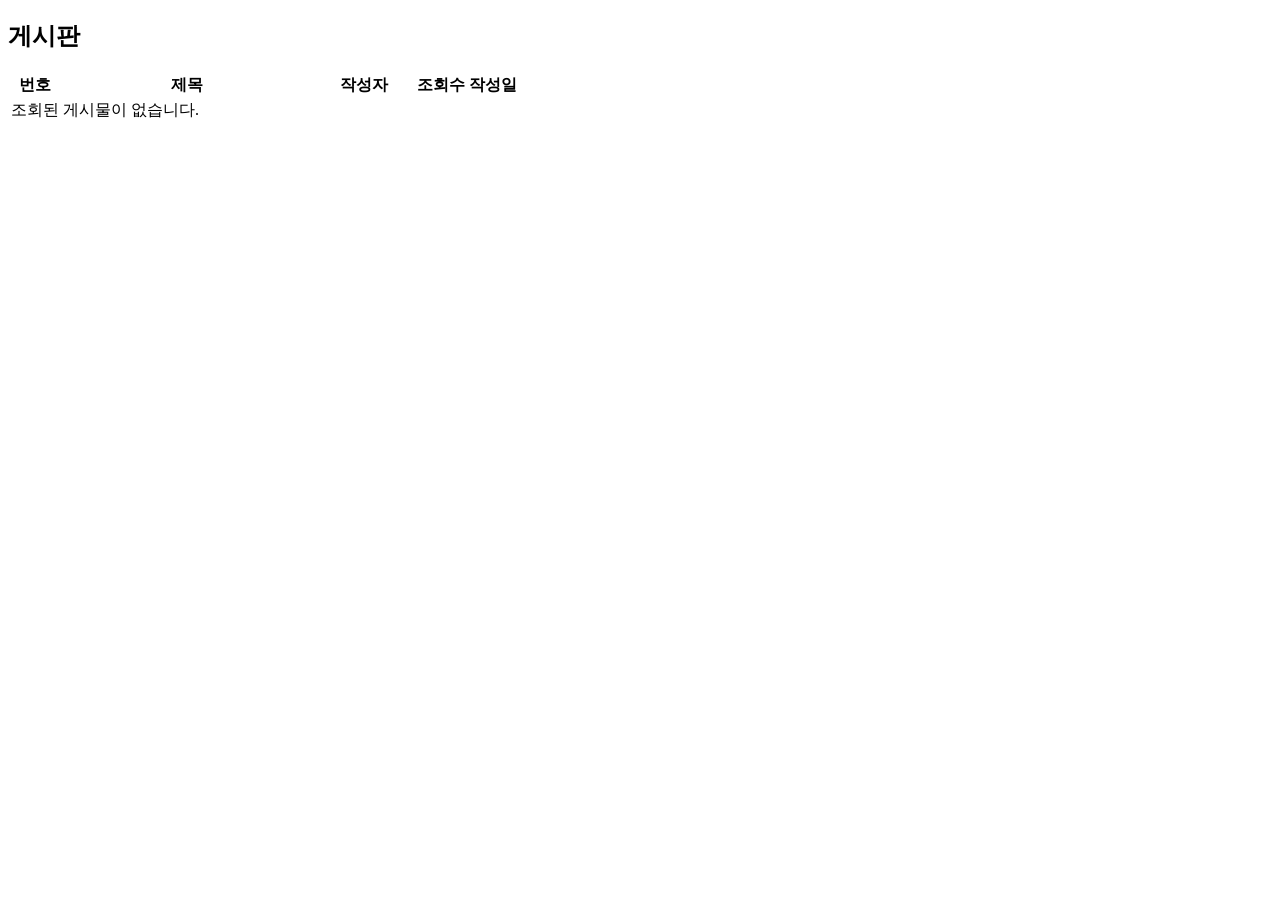
==== src/main/resources/templates/board/board.html @ 955e21eb "1. set basic layer 2. modified board" ====
<!DOCTYPE html>
<html lang="en"
      xmlns:th="http://www.thymeleaf.org"
      xmlns:layout="http://www.ultraq.net.nz/thymeleaf/layout"
      layout:decorate="~{layout/layout}">

<th:block layout:fragment="css">
	<link rel="stylesheet" type="text/css" href="/css/board/board.css" />
</th:block>

<th:block layout:fragment="js">
	<script src="/js/board/board.js"></script>
</th:block>

<div layout:fragment="content" class="container_wrap">
	<h2>게시판</h2>
	
	<table class="board_table">
		<colgroup>
			<col width="10%"/>  <!-- 번호 -->
			<col width=""/>     <!-- 제목 -->
			<col width="20%"/>  <!-- 작성자 -->
			<col width="10%"/>  <!-- 조회수 -->
			<col width="10%"/>  <!-- 작성일 -->
		</colgroup>
		<thead>
			<tr>
				<th>번호</th>
				<th>제목</th>
				<th>작성자</th>
				<th>조회수</th>
				<th>작성일</th>
			</tr>
		</thead>
		
		<tbody th:if="${resultList.size() == 0}">
			<tr>
				<td colspan="5">조회된 게시물이 없습니다.</td>
			</tr>
		</tbody>
		
		<tbody th:if="${resultList.size() != 0}">
		<tr th:each="board : ${resultList}">
			<td th:text="${board.id}"></td>
			<td th:text="${board.title}"></td>
			<td th:text="${board.userName}"></td>
			<td th:text="${board.readCount}"></td>
			<td th:text="${board.createDate}"></td>
		</tr>
		</tbody>
	</table>
</div>

</html>
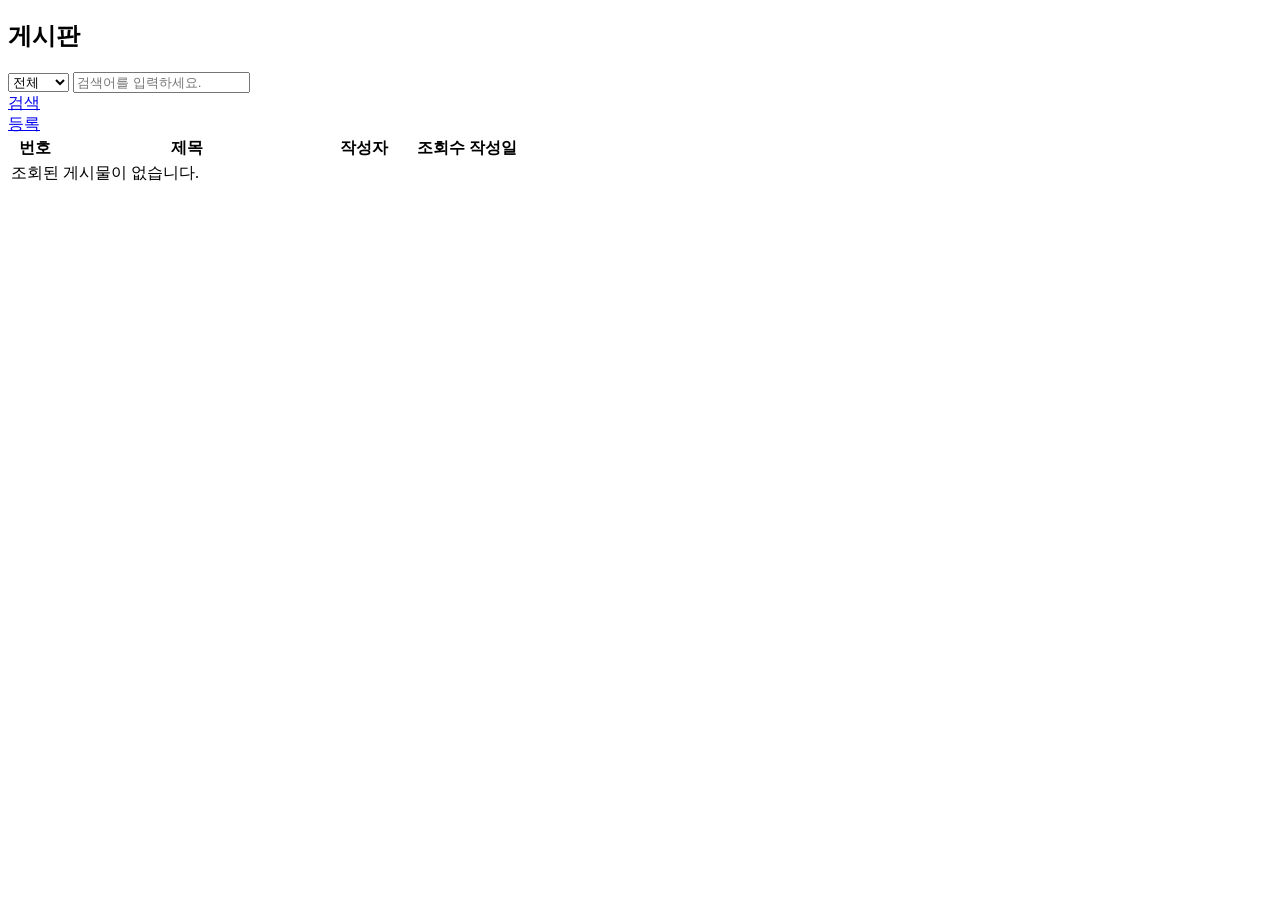
==== commit 14dc2a61: "1. board insert, read basic setting" ====
--- a/src/main/resources/templates/board/board.html
+++ b/src/main/resources/templates/board/board.html
@@ -10,10 +10,40 @@
 
 <th:block layout:fragment="js">
 	<script src="/js/board/board.js"></script>
+	<script type="text/javascript">
+		/*$(function () {
+			var tmplObj = {
+				resultList: [[${resultList}]]
+			};
+			
+			console.log('tmplObj :', tmplObj);
+			
+			$('.content_area').html($('#addBoardTable').tmpl(tmplObj));
+		});*/
+	</script>
 </th:block>
 
 <div layout:fragment="content" class="container_wrap">
 	<h2>게시판</h2>
+	
+	<div class="additional_service_area">
+		<div class="board_search_area">
+			<select class="search_type">
+				<option value="">전체</option>
+				<option value="title">제목</option>
+				<option value="content">내용</option>
+				<option value="userName">작성자</option>
+			</select>
+			<input type="text" class="search_text" title="검색어를 입력하세요." placeholder="검색어를 입력하세요."/>
+			<div class="btn_board_search_area">
+				<a href="javascript:" class="board_search_link">검색</a>
+			</div>
+		</div>
+		
+		<div class="board_button_area">
+			<a href="/board/findOne?type=i" class="board_insertion_link">등록</a>
+		</div>
+	</div>
 	
 	<table class="board_table">
 		<colgroup>
@@ -49,6 +79,10 @@
 		</tr>
 		</tbody>
 	</table>
+	
+	<div class="pagination_area">
+	
+	</div>
 </div>
 
 </html>
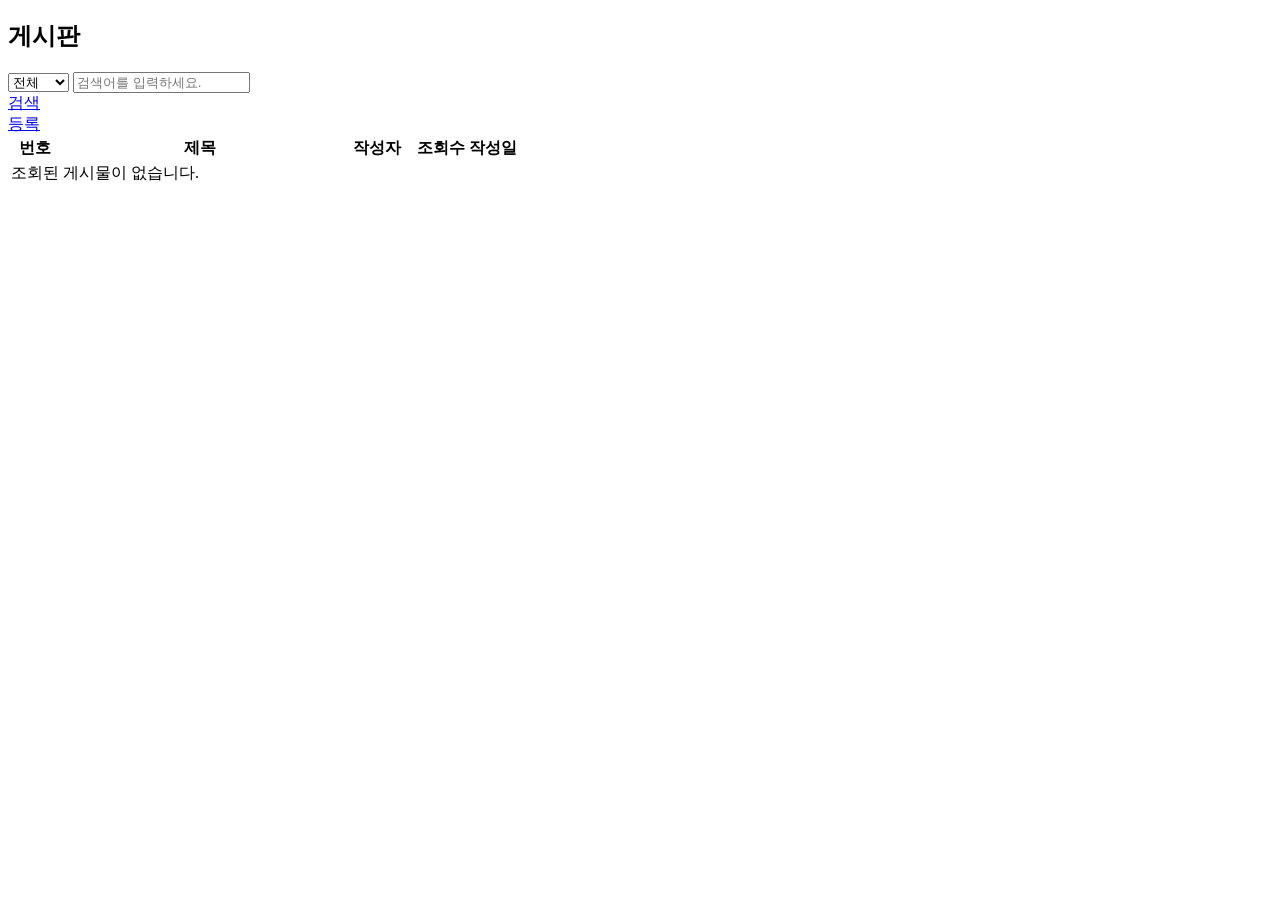
==== commit a85ef7da: "1. when inserting a board, fix the error 2. modified board sort 3. modified board css" ====
--- a/src/main/resources/templates/board/board.html
+++ b/src/main/resources/templates/board/board.html
@@ -49,7 +49,7 @@
 		<colgroup>
 			<col width="10%"/>  <!-- 번호 -->
 			<col width=""/>     <!-- 제목 -->
-			<col width="20%"/>  <!-- 작성자 -->
+			<col width="15%"/>  <!-- 작성자 -->
 			<col width="10%"/>  <!-- 조회수 -->
 			<col width="10%"/>  <!-- 작성일 -->
 		</colgroup>
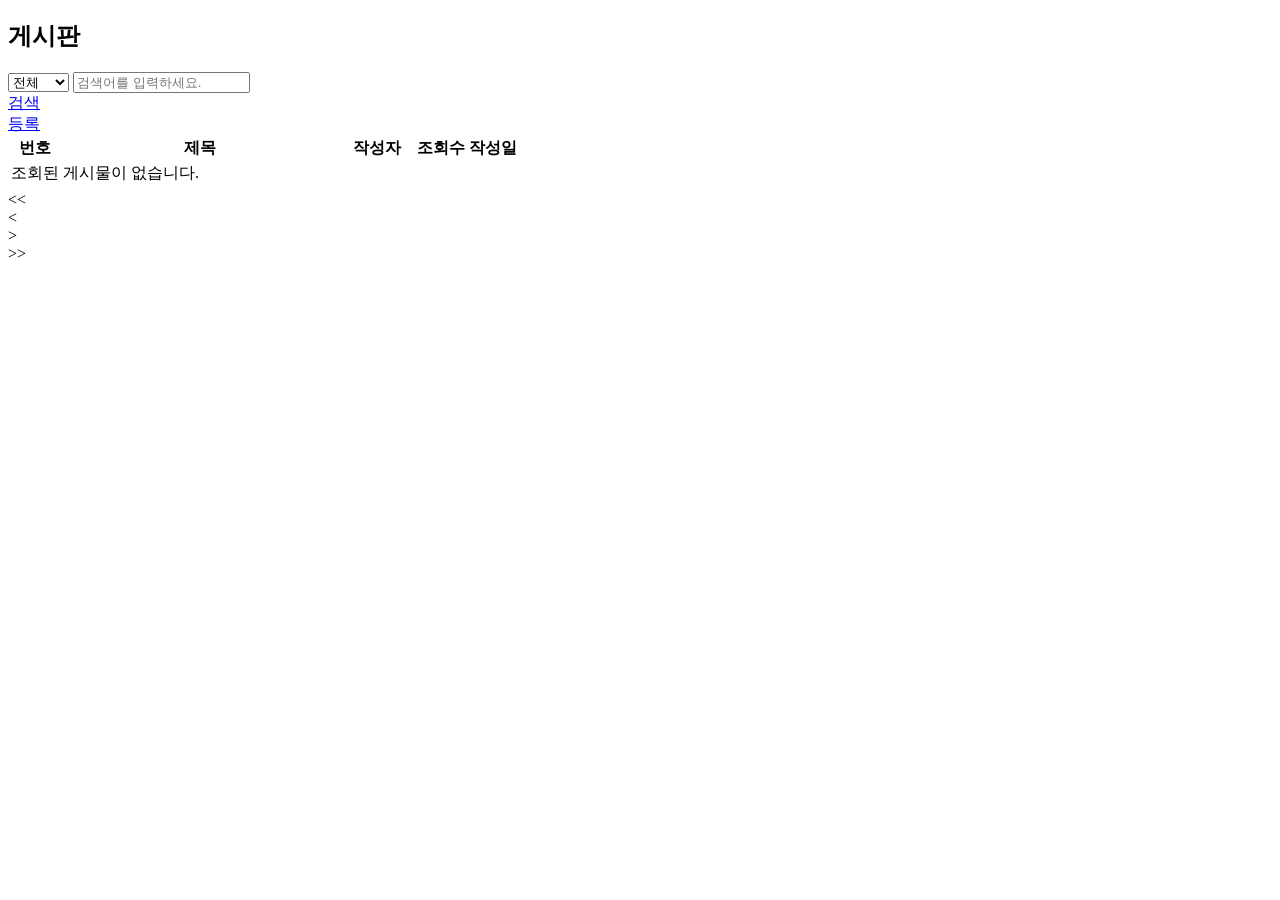
==== commit 31fdbc48: "1. added board pagination" ====
--- a/src/main/resources/templates/board/board.html
+++ b/src/main/resources/templates/board/board.html
@@ -41,7 +41,7 @@
 		</div>
 		
 		<div class="board_button_area">
-			<a href="/board/findOne?type=i" class="board_insertion_link">등록</a>
+			<a href="/board/findById?type=i" class="board_insertion_link">등록</a>
 		</div>
 	</div>
 	
@@ -63,16 +63,19 @@
 			</tr>
 		</thead>
 		
-		<tbody th:if="${resultList.size() == 0}">
+		<tbody th:if="${resultList.getContent().size() == 0}">
 			<tr>
 				<td colspan="5">조회된 게시물이 없습니다.</td>
 			</tr>
 		</tbody>
 		
-		<tbody th:if="${resultList.size() != 0}">
-		<tr th:each="board : ${resultList}">
-			<td th:text="${board.id}"></td>
-			<td th:text="${board.title}"></td>
+		<tbody th:if="${resultList.getContent().size() != 0}">
+		<tr th:each="board, index : ${resultList}">
+			<td th:text="${index.index + (resultList.getSize() * resultList.number + 1)}"></td>
+			<td>
+				<a th:href="@{/board/findById(type='r', id=${board.id})}" th:text="${board.title}" class="board_detail_link">
+				</a>
+			</td>
 			<td th:text="${board.userName}"></td>
 			<td th:text="${board.readCount}"></td>
 			<td th:text="${board.createDate}"></td>
@@ -80,8 +83,29 @@
 		</tbody>
 	</table>
 	
-	<div class="pagination_area">
-	
+	<div class="pagination_area" th:with="pageSize=${resultList.getSize()},
+											start=${T(Math).floor(resultList.number / pageSize) * pageSize + 1},
+											last=(${start + (pageSize - 1) < resultList.totalPages ? start + (pageSize - 1) : resultList.totalPages})">
+		<div th:class="${resultList.first} ? 'disabled'">
+			<a th:href="${resultList.first} ? 'javscript:' : @{/board(currentPage=0)}" title="처음으로">&lt;&lt;</a>
+		</div>
+		
+		<div th:class="${resultList.first} ? 'disabled'">
+			<a th:href="${resultList.first} ? 'javascript:' : @{/board(currentpage=${resultList.number})}" title="이전">&lt;</a>
+		</div>
+		
+		<div th:each="page : ${#numbers.sequence(start, last)}"
+		     th:class="${page == resultList.number - 1} ? 'active'">
+			<a th:href="@{/board(currentPage=${page - 1})}" th:title="${page}" th:text="${page}"></a>
+		</div>
+		
+		<div th:class="${resultList.last} ? 'disabled'">
+			<a th:href="${resultList.last} ? 'javascript:' : @{/board(currentPage=${resultList.number + 1})}" title="다음">&gt;</a>
+		</div>
+		
+		<div th:class="${resultList.last} ? 'disabled'">
+			<a th:href="${resultList.last} ? 'javascript:' : @{/board(currentPage=${resultList.totalPages - 1})}" title="끝으로">&gt;&gt;</a>
+		</div>
 	</div>
 </div>
 
